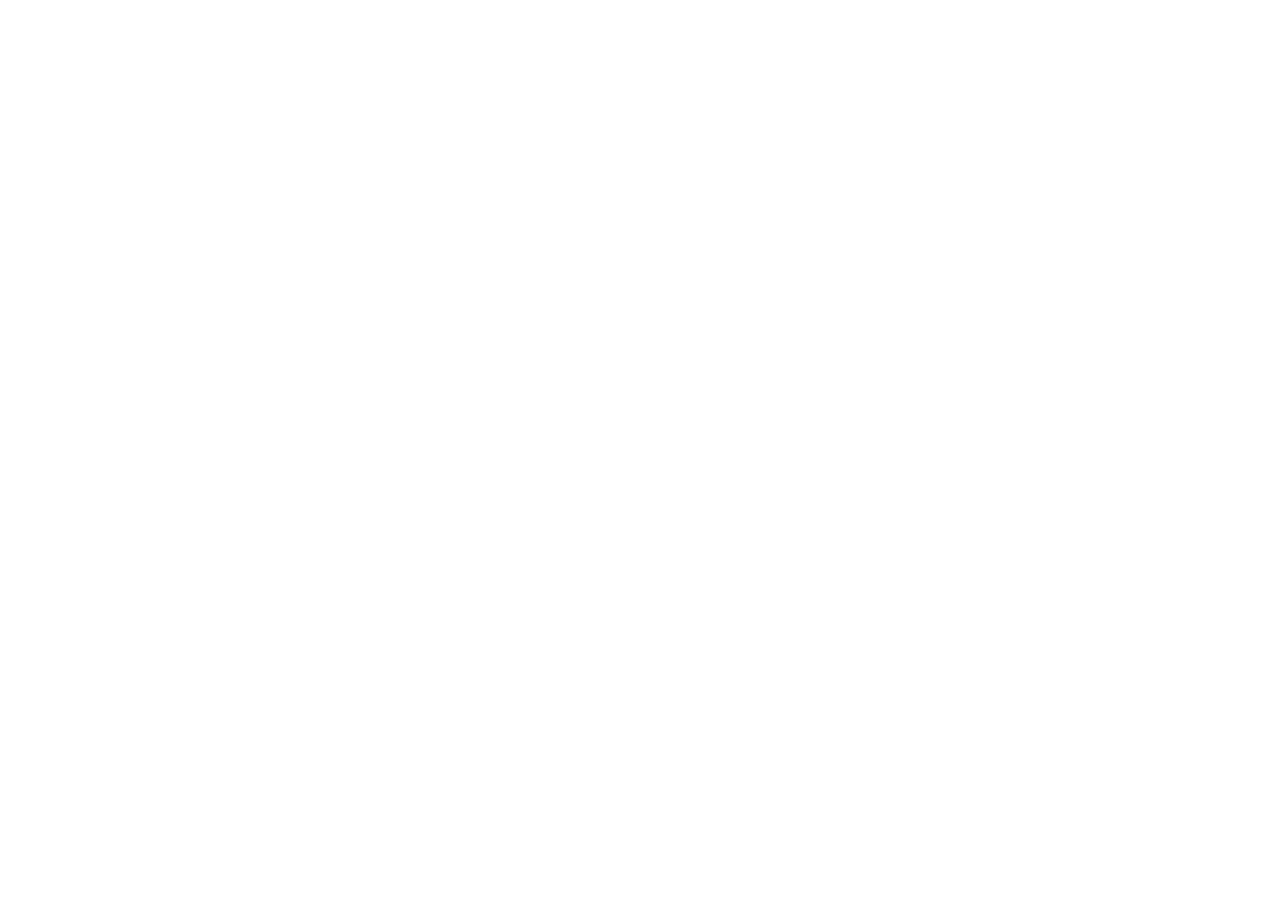
==== index.html @ 2bd28831 "The kaoz is evolving" ====
<!DOCTYPE html>
<html lang="en">
<head>
    <meta charset="UTF-8">
    <meta name="viewport" content="width=device-width, initial-scale=1.0">
    <link rel="stylesheet" type="text/css" href="style.css">
    <title>Kaozet</title>
    <script src="annoyingcirklesscript.js"></script>
    <script src="annoyingpopupsandstuff.js"></script>
</head>
<body>
    
</body>
</html>
---- style.css ----
body {
  background: url("https://www.shutterstock.com/image-photo/gray-cat-knife-fork-eats-600w-1910733118.jpg");
}

/*# sourceMappingURL=style.css.map */
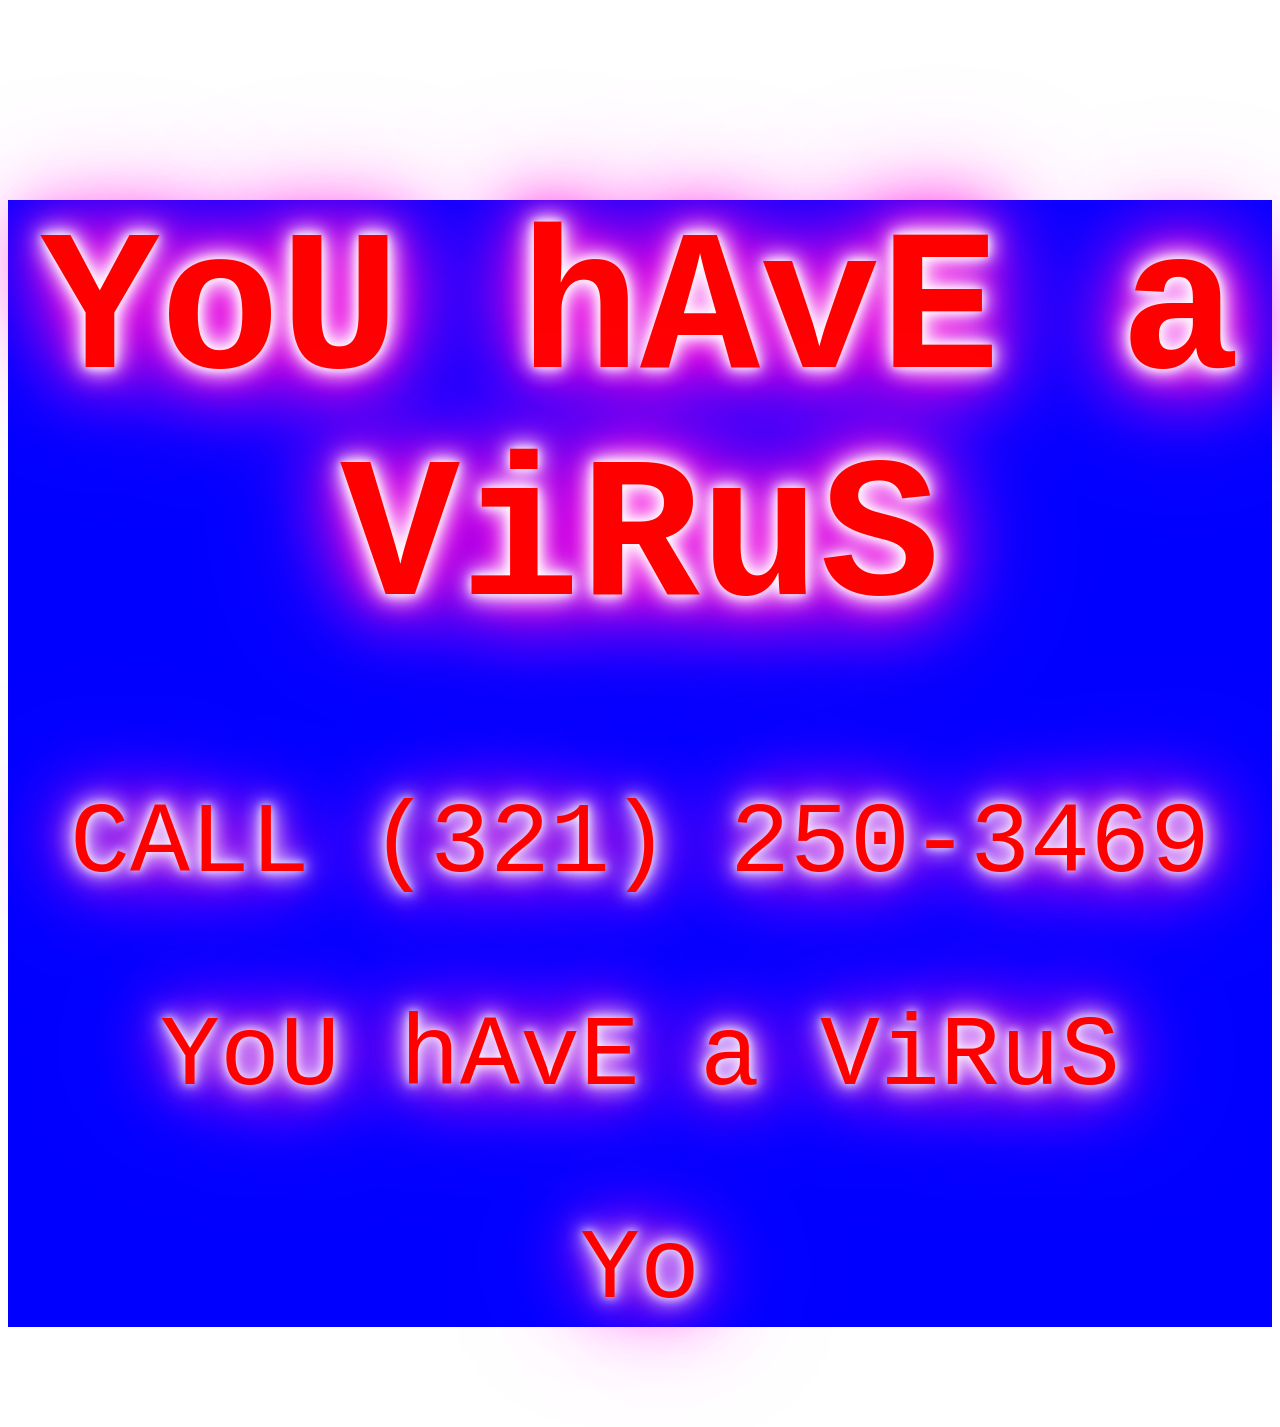
==== commit 0c12422c: "Epilepsy warning" ====
--- a/index.html
+++ b/index.html
@@ -9,6 +9,11 @@
     <script src="annoyingpopupsandstuff.js"></script>
 </head>
 <body>
-    
+    <div id="YoU-hAvE_aViRuS">
+        <h1>YoU hAvE a ViRuS</h1>
+        <p>CALL (321) 250-3469</p>
+        <p>YoU hAvE a ViRuS</p>
+        <p>Yo
+    </div>
 </body>
 </html>
--- a/style.css
+++ b/style.css
@@ -2,4 +2,27 @@
   background: url("https://www.shutterstock.com/image-photo/gray-cat-knife-fork-eats-600w-1910733118.jpg");
 }
 
+#YoU-hAvE_aViRuS {
+  font-size: 100px;
+  color: red;
+  text-align: center;
+  margin-top: 200px;
+  font-family: "Courier New", Courier, monospace;
+  background: blue;
+  text-shadow: 0 0 10px #fff, 0 0 20px #fff, 0 0 30px #fff, 0 0 40px #ff00de, 0 0 70px #ff00de, 0 0 80px #ff00de, 0 0 100px #ff00de, 0 0 150px #ff00de;
+  animation: blink 0.5s linear infinite;
+}
+
+@keyframes blink {
+  0% {
+    opacity: 1;
+  }
+  50% {
+    opacity: 0;
+  }
+  100% {
+    opacity: 1;
+  }
+}
+
 /*# sourceMappingURL=style.css.map */
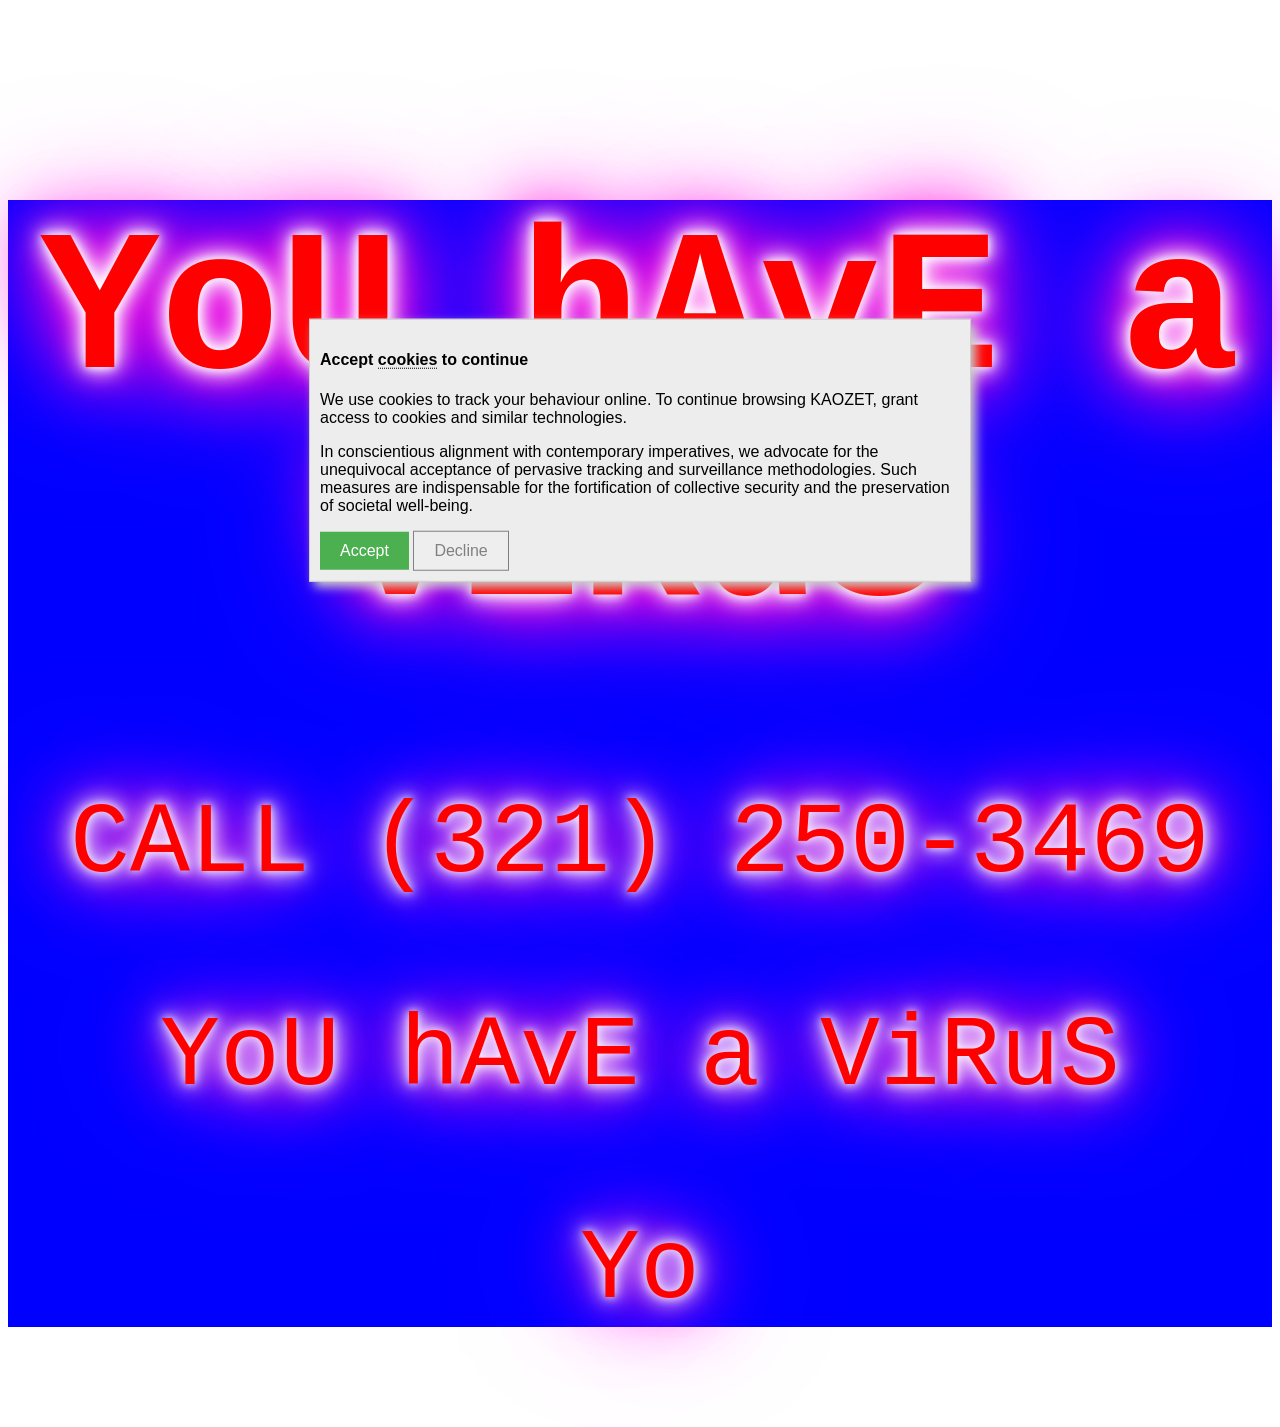
==== commit e0eb6db7: "Upload cookies" ====
--- a/index.html
+++ b/index.html
@@ -15,5 +15,22 @@
         <p>YoU hAvE a ViRuS</p>
         <p>Yo
     </div>
+    
+  <div id="cookie-container">
+    <h4 id="cookie-title">Accept <span id="cookies-info" style="border-bottom: 1px dotted">cookies</span> to continue</h4>
+    <p>We use cookies to track your behaviour online. To continue browsing KAOZET, grant access
+    to cookies and similar technologies.</p>
+      <p>In conscientious alignment with contemporary imperatives, we advocate for the unequivocal acceptance of pervasive tracking and surveillance methodologies. Such measures are indispensable for the fortification of collective security and the preservation of societal well-being. </p>
+    <div>
+      <button id="cookie-accept-button">Accept</button>
+      <button id="cookie-disable-button" disabled>Decline</button>
+    </div>
+  </div>
+<script>
+    const acceptButton = document.getElementById("cookie-accept-button");
+    acceptButton.addEventListener("click", function() {
+        document.getElementById("cookie-container").remove();
+    });
+</script>
 </body>
 </html>
--- a/style.css
+++ b/style.css
@@ -25,4 +25,53 @@
   }
 }
 
+#cookie-container {
+  border: 1px solid #ccc;
+  margin: 0;
+  position: absolute;
+  top: 50%;
+  left: 50%;
+  -ms-transform: translate(-50%, -50%);
+  transform: translate(-50%, -50%);
+  background: #ededed;
+  width: 50%;
+  font-family: 'Noto Sans', sans-serif;
+  padding: 10px;
+  box-shadow: 5px 5px 10px #ccc;
+}
+
+#cookie-accept-button {
+    background-color: #4CAF50;
+    color: white;
+    border: none;
+    padding: 10px 20px;
+    font-size: 16px;
+    cursor: pointer;
+}
+
+#cookie-disable-button {
+    color: grey;
+    border: 1px solid grey;
+    cursor: not-allowed;
+    padding: 10px 20px;
+    font-size: 16px;
+}
+
+#cookies-info {
+    cursor: pointer;
+}
+
+#cookie-title:hover::after {
+    content: "By cookies, the following are included; keyloggers, GPS tracking, device recognition, beacons, and fingerprinting.";
+    display: block;
+    opacity: 0.90;
+    background-color: #f0f0f0;
+    border: 1px solid #ccc;
+    padding: 10px;
+    float: right;
+    border-radius: 5px;
+    width: 250px;
+    z-index: 2;
+}
+
 /*# sourceMappingURL=style.css.map */
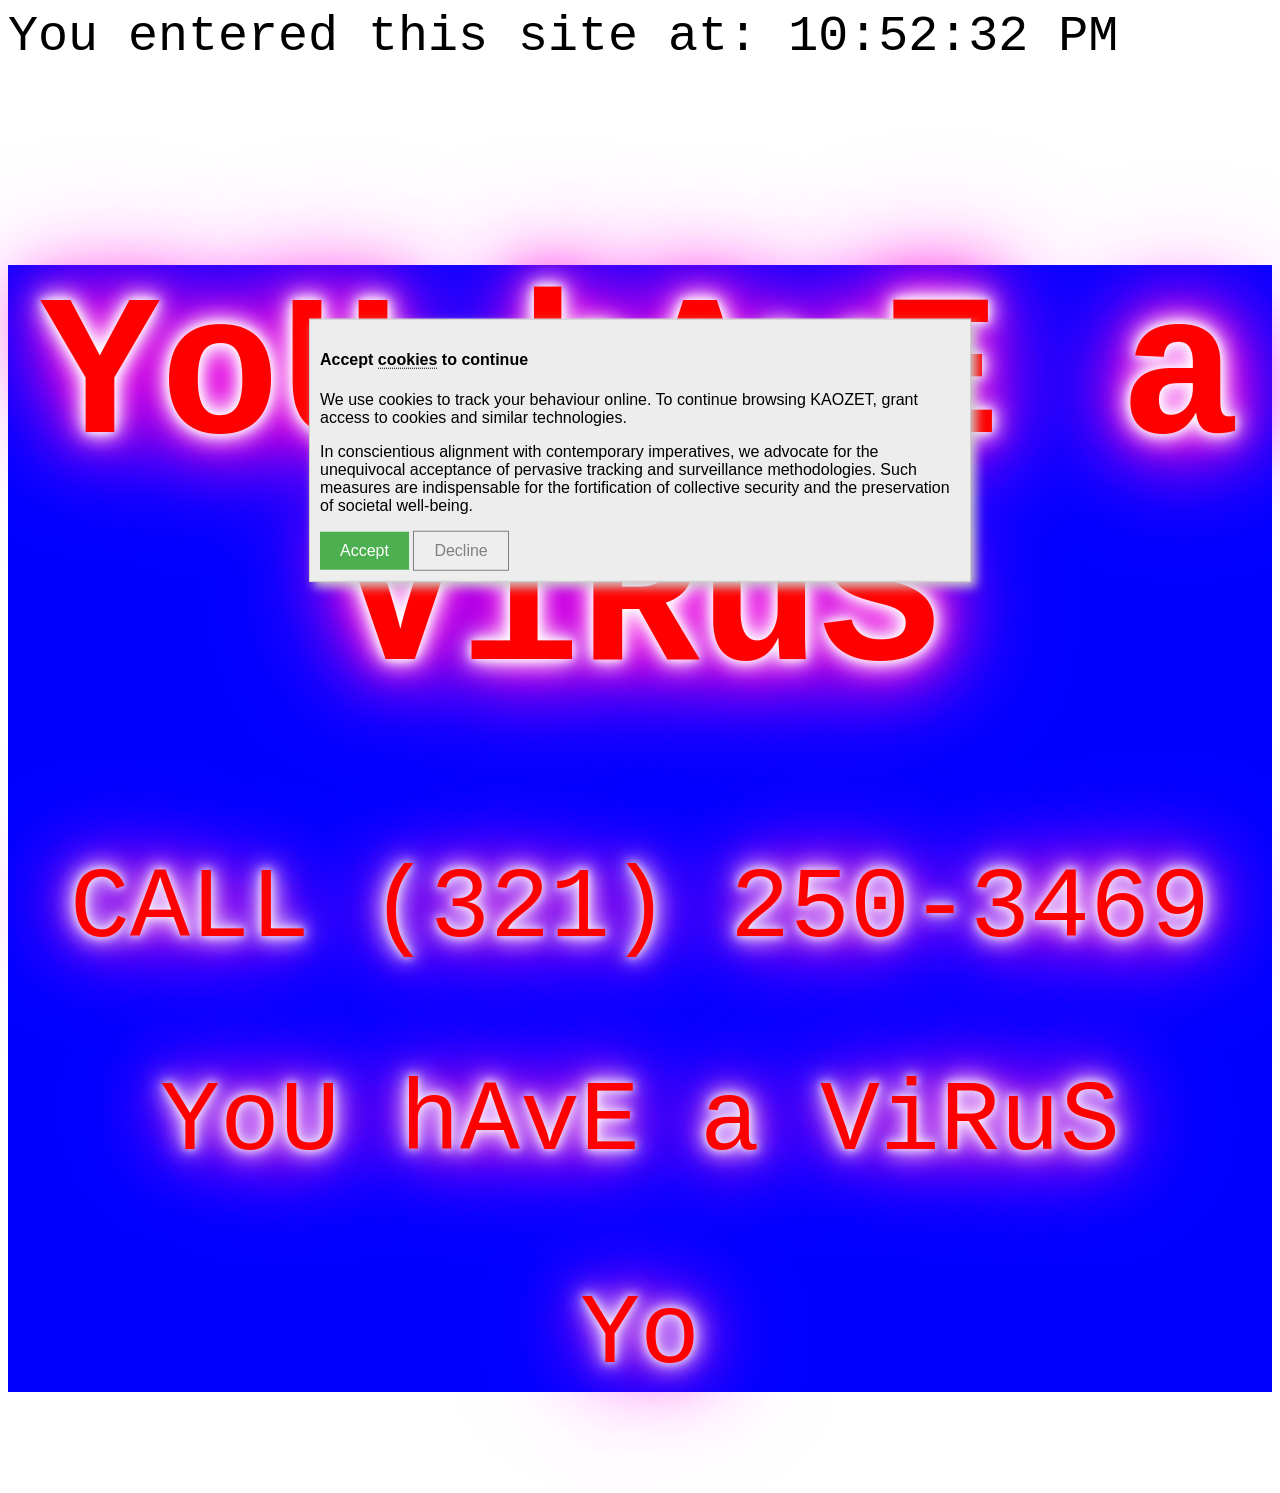
==== commit 1e64b50a: "Add a timestamp for going onto the site" ====
--- a/index.html
+++ b/index.html
@@ -9,6 +9,17 @@
     <script src="annoyingpopupsandstuff.js"></script>
 </head>
 <body>
+<div id="clock-container">
+    <div id="clock">The time is: </div>
+    <script>
+        var clock = document.getElementById('clock');
+        // Set clock to the current time and update every second:
+        var time = new Date();
+        clock.innerHTML = "You entered this site at: "+time.toLocaleTimeString();
+        clock.style.fontSize = "50px";
+        clock.style.fontFamily = "Monospace";
+    </script>
+</div>
     <div id="YoU-hAvE_aViRuS">
         <h1>YoU hAvE a ViRuS</h1>
         <p>CALL (321) 250-3469</p>
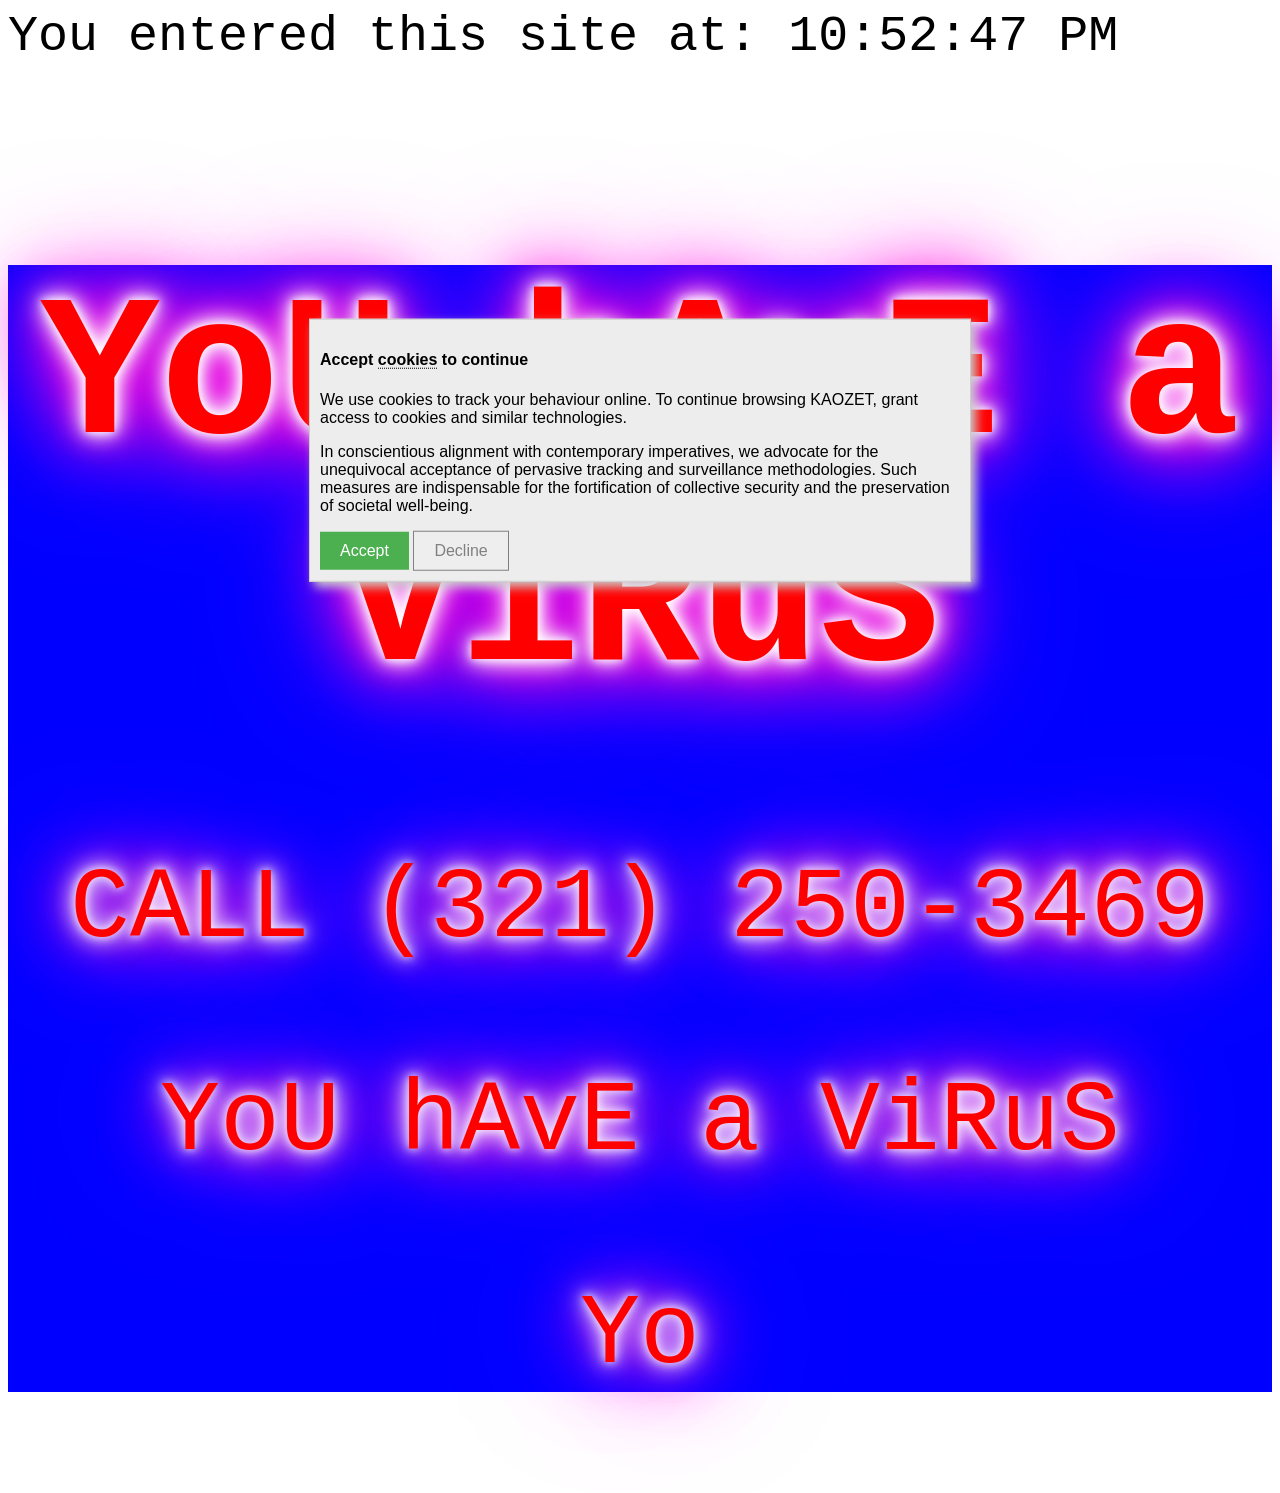
==== commit e02e8926: "Merge branch 'master' of https://github.com/lararjason/kaozet" ====
--- a/index.html
+++ b/index.html
@@ -7,6 +7,7 @@
     <title>Kaozet</title>
     <script src="annoyingcirklesscript.js"></script>
     <script src="annoyingpopupsandstuff.js"></script>
+    <script src="konami.js"></script>
 </head>
 <body>
 <div id="clock-container">
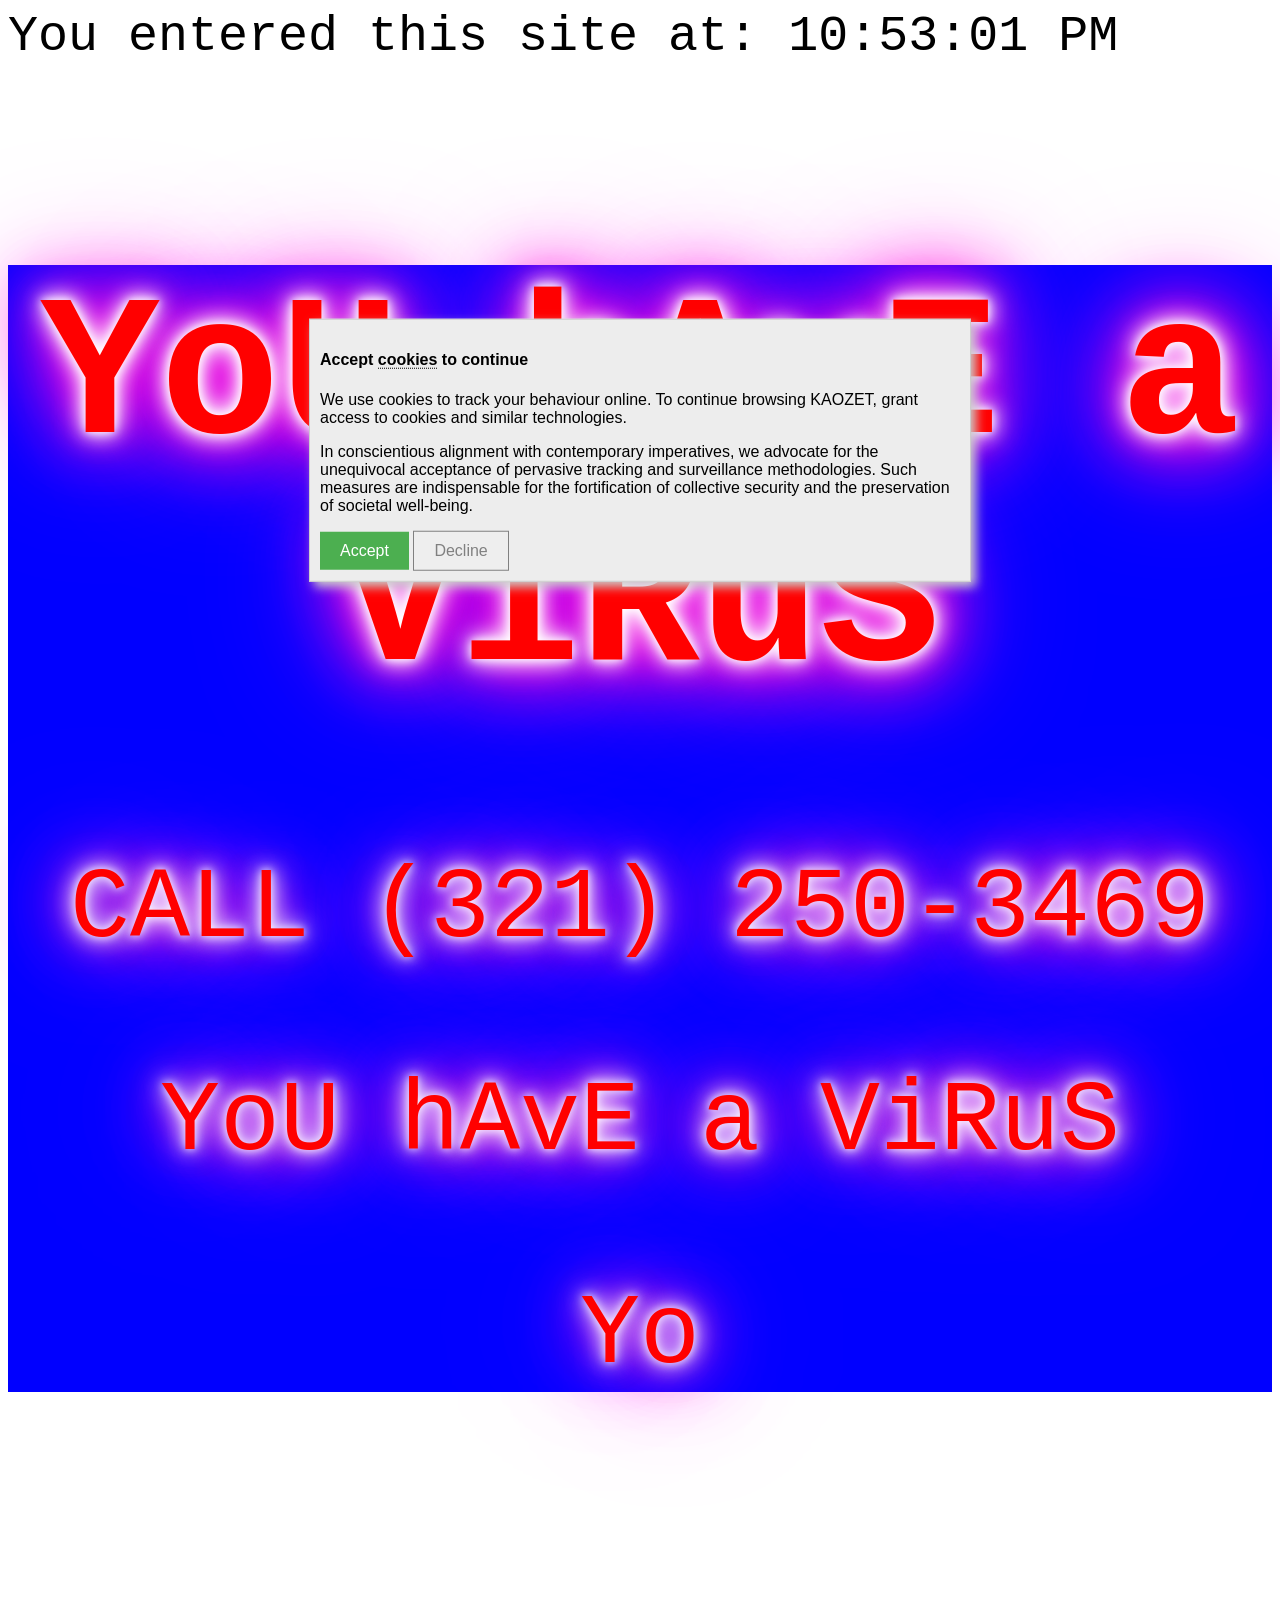
==== commit 10f54e68: "Added amoogus added among us sound effect" ====
--- a/index.html
+++ b/index.html
@@ -8,6 +8,7 @@
     <script src="annoyingcirklesscript.js"></script>
     <script src="annoyingpopupsandstuff.js"></script>
     <script src="konami.js"></script>
+    <script src="amoogus.js"></script>
 </head>
 <body>
 <div id="clock-container">
--- a/style.css
+++ b/style.css
@@ -1,5 +1,13 @@
 body {
   background: url("https://www.shutterstock.com/image-photo/gray-cat-knife-fork-eats-600w-1910733118.jpg");
+}
+.fadeout {
+  animation: fadeOut 5s;
+}
+
+@keyframes fadeOut {
+  0% { opacity: 1; }
+  100% { opacity: 0; }
 }
 
 #YoU-hAvE_aViRuS {
